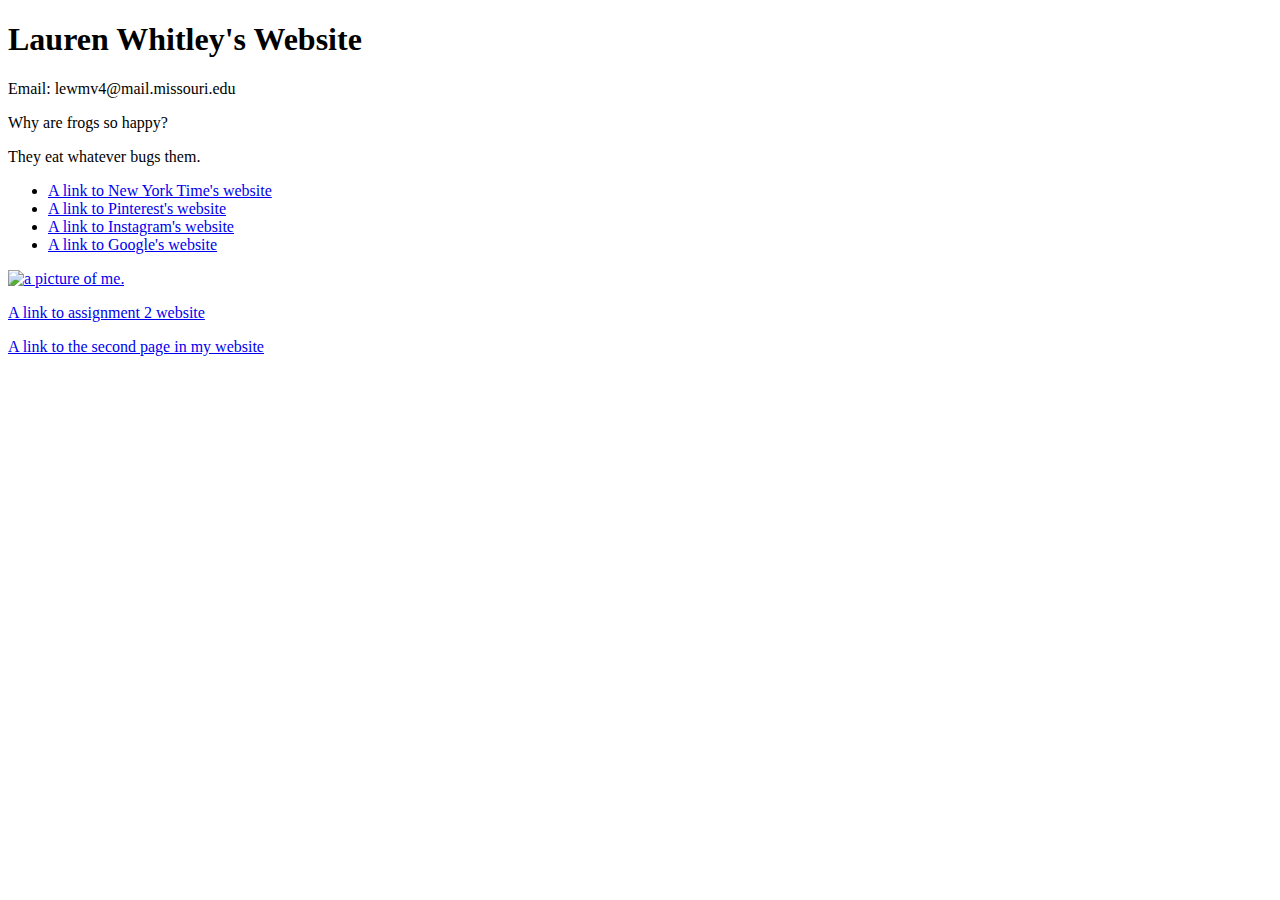
==== index.html @ 168834a6 "added style sheet and centered text" ====
<!DOCTYPE html PUBLIC "-//W3C//DTD XHTML 1.0 Transitional//EN"
   "http://www.w3.org/TR/xhtml1/DTD/xhtml1-transitional.dtd">

<html xmlns="http://www.w3.org/1999/xhtml">

<head>
	<title>	Lauren's awesome website </title>
	<meta http-equiv="content-type"
		content="text/html;charset=utf-8" />
    <link rel="mystylesheet" type="text/css" href="mystylesheet.css">
</head>

<body>

  <div id="container">
<!--This is a comment. It won't show up in your browser, only in the page source-->
  <h1>Lauren Whitley's Website</h1>
	<p>Email: lewmv4@mail.missouri.edu</p>

  <p>Why are frogs so happy?</p>
  <p>They eat whatever bugs them.</p>

  <ul>
      <li><a href="http://www.newyorktimes.com">A link to New York Time's website</a></li>
      <li><a href="http://www.pinterest.com">A link to Pinterest's website</a></li>
      <li><a href="http://www.instagram.com">A link to Instagram's website</a></li>
      <li><a href="http://www.google.com">A link to Google's website</a></li>

  </ul>

  <a href="mailto:lewmv4@mail.missouri.edu">
    <img src="picofme.jpg" alt="a picture of me." title="Picture of Lauren" width="300px"/>
  </a>

  <p><a href="https://j4502-ss17.github.io/laurenwhitley/">A link to assignment 2 website</a></p>
  <p><a href="index2.html">A link to the second page in my website</a></p>

</body>
</div>

</html>
---- mystylesheet.css ----
/*styles go here*/

  #container {
    width:95%;
    margin-top: 0;
    margin-right: auto;
    margin-bottom: 0;
    margin-left: auto;
  }

h1 {
  color: #fff
}
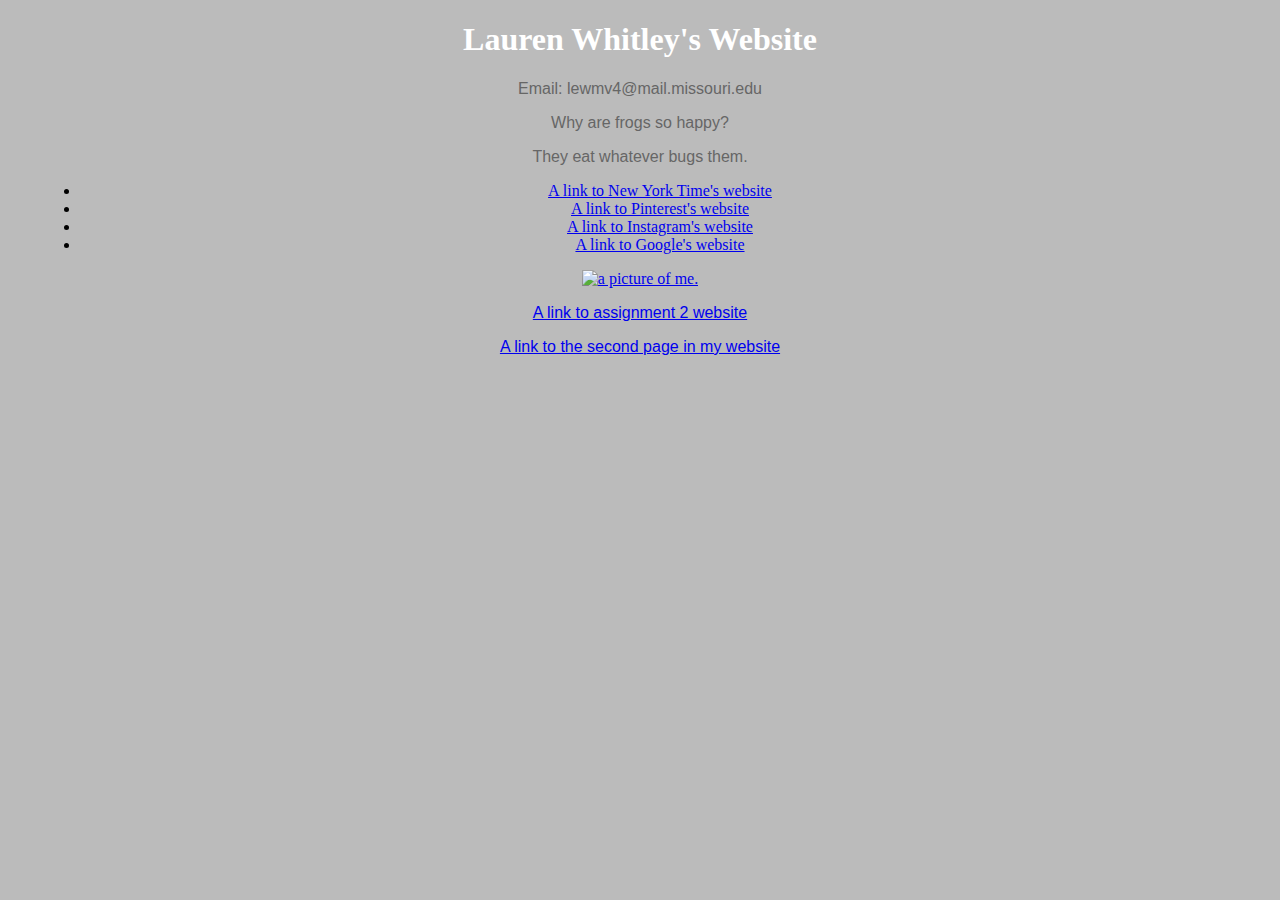
==== commit 54a60ddc: "update site with style sheet" ====
--- a/index.html
+++ b/index.html
@@ -7,7 +7,7 @@
 	<title>	Lauren's awesome website </title>
 	<meta http-equiv="content-type"
 		content="text/html;charset=utf-8" />
-    <link rel="mystylesheet" type="text/css" href="mystylesheet.css">
+    <link rel="stylesheet" type="text/css" href="stylesheet.css">
 </head>
 
 <body>
@@ -36,6 +36,7 @@
   <p><a href="index2.html">A link to the second page in my website</a></p>
 
 </body>
+
 </div>
 
 </html>
--- a/stylesheet.css
+++ b/stylesheet.css
@@ -0,0 +1,49 @@
+/*styles go here*/
+
+  #container {
+    width:95%;
+    margin-top: 0;
+    margin-right: auto;
+    margin-bottom: 0;
+    margin-left: auto;
+    text-align: center;
+  }
+
+h1 {
+  color: #fff
+}
+
+p {
+  color: #666666;
+  font-family: Helvetica, Arial, sans-serif;
+}
+
+h1 {
+  font-family: Georgia, "Times New Roman", serif;
+}
+
+body {
+  background-color: #bbbbbb;
+}
+
+#nav a:link, #nav a:visited {
+  display: block;
+  color: #ffffff;
+  background-color: #98bf21;
+  font-weight: bold;
+  text-align: center;
+  text-decoration: none;
+  padding: 4px;
+  font-family: Helvetica, Arial, "Times New Roman", sans-serif;
+
+  #nav {
+      padding: 0;
+  	list-style-type: none;
+  }
+
+  #nav li {
+      margin: 0;
+      padding: 0;
+  	border-bottom: 1px solid #ccc;
+  	text-decoration: none;
+  }
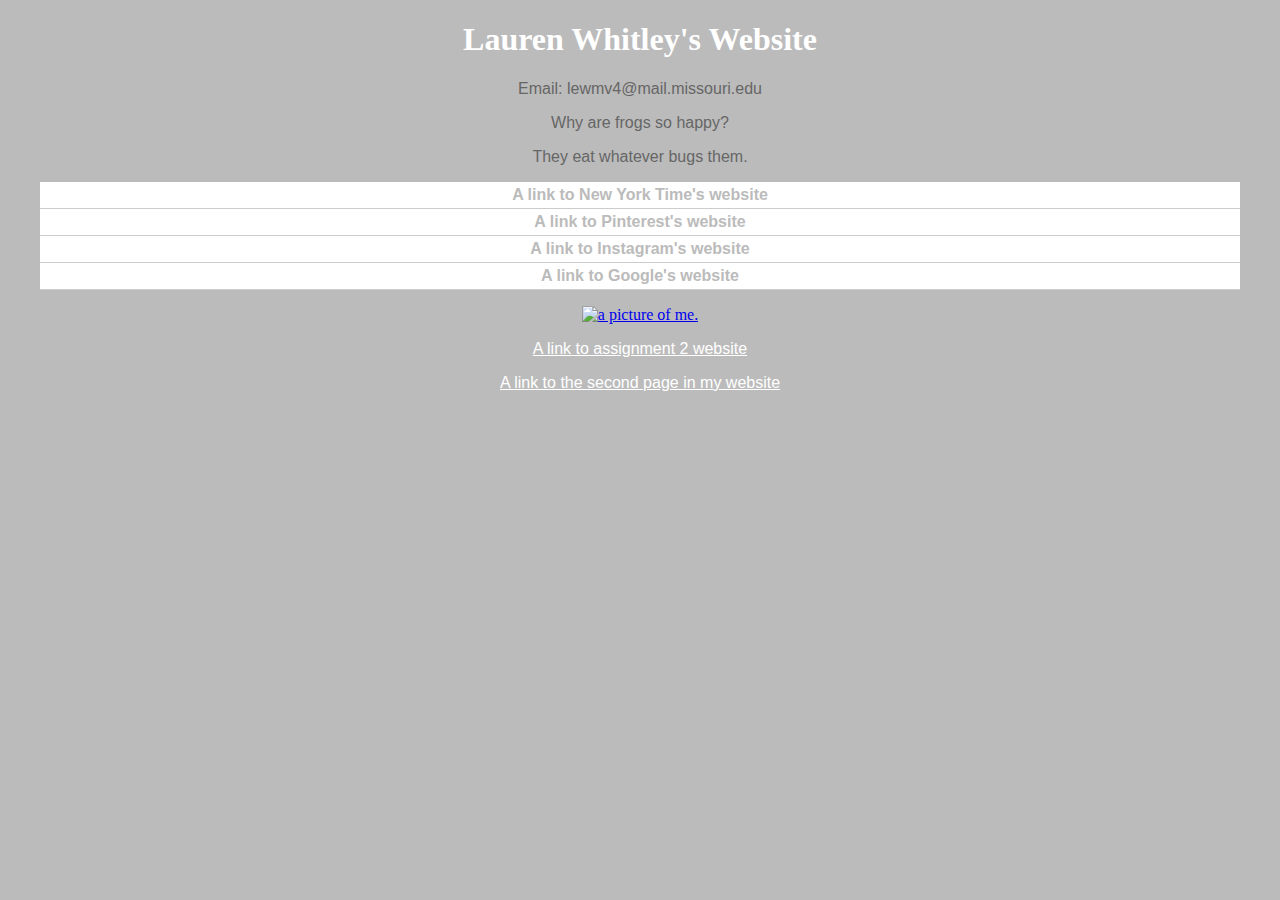
==== commit 7611c2b1: "finshed style sheet" ====
--- a/index.html
+++ b/index.html
@@ -20,7 +20,7 @@
   <p>Why are frogs so happy?</p>
   <p>They eat whatever bugs them.</p>
 
-  <ul>
+  <ul id="nav">
       <li><a href="http://www.newyorktimes.com">A link to New York Time's website</a></li>
       <li><a href="http://www.pinterest.com">A link to Pinterest's website</a></li>
       <li><a href="http://www.instagram.com">A link to Instagram's website</a></li>
@@ -32,8 +32,8 @@
     <img src="picofme.jpg" alt="a picture of me." title="Picture of Lauren" width="300px"/>
   </a>
 
-  <p><a href="https://j4502-ss17.github.io/laurenwhitley/">A link to assignment 2 website</a></p>
-  <p><a href="index2.html">A link to the second page in my website</a></p>
+  <p><a id="link" href="https://j4502-ss17.github.io/laurenwhitley/">A link to assignment 2 website</a></p>
+  <p><a id="link" href="index2.html">A link to the second page in my website</a></p>
 
 </body>
 
--- a/stylesheet.css
+++ b/stylesheet.css
@@ -7,6 +7,10 @@
     margin-bottom: 0;
     margin-left: auto;
     text-align: center;
+  }
+
+  img {
+    border: none;
   }
 
 h1 {
@@ -26,24 +30,37 @@
   background-color: #bbbbbb;
 }
 
-#nav a:link, #nav a:visited {
-  display: block;
-  color: #ffffff;
-  background-color: #98bf21;
+#link {
+  color: #fff
+}
+
+#nav {
+    padding: 0;
+	list-style-type: none;
+}
+
+#nav li {
+    margin: 0;
+    padding: 0;
+	border-bottom: 1px solid #ccc;
+	text-decoration: none;
+}
+
+#nav a:hover, a:active {
+    background-color: #fff;
+}
+
+#nav {
+  padding: 0;
+  list-style-type: none;
+}
+
+#nav a:link, a:visited {display:block;
+  color: #bbb;
+  background-color: #fff;
   font-weight: bold;
-  text-align: center;
+  text-align:center;
   text-decoration: none;
   padding: 4px;
-  font-family: Helvetica, Arial, "Times New Roman", sans-serif;
-
-  #nav {
-      padding: 0;
-  	list-style-type: none;
-  }
-
-  #nav li {
-      margin: 0;
-      padding: 0;
-  	border-bottom: 1px solid #ccc;
-  	text-decoration: none;
-  }
+  font-family: Helvetica, Arial, sans-serif;}
+	
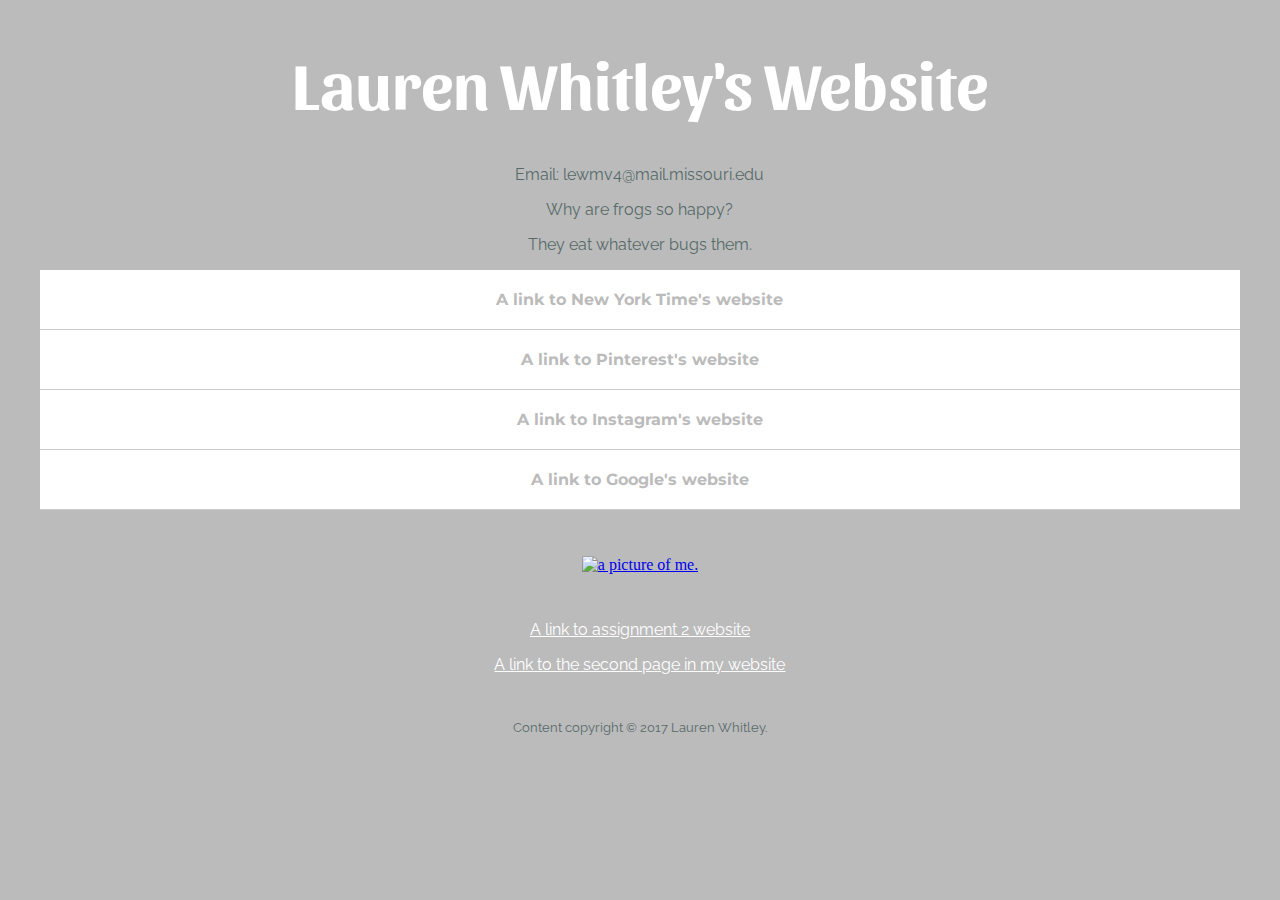
==== commit 4c33ae54: "update font, color and added footer" ====
--- a/index.html
+++ b/index.html
@@ -7,6 +7,7 @@
 	<title>	Lauren's awesome website </title>
 	<meta http-equiv="content-type"
 		content="text/html;charset=utf-8" />
+    <link href="https://fonts.googleapis.com/css?family=Montserrat|Raleway:500|Sansita:700" rel="stylesheet">
     <link rel="stylesheet" type="text/css" href="stylesheet.css">
 </head>
 
@@ -15,10 +16,11 @@
   <div id="container">
 <!--This is a comment. It won't show up in your browser, only in the page source-->
   <h1>Lauren Whitley's Website</h1>
-	<p>Email: lewmv4@mail.missouri.edu</p>
 
+  <p>Email: lewmv4@mail.missouri.edu</p>
   <p>Why are frogs so happy?</p>
   <p>They eat whatever bugs them.</p>
+
 
   <ul id="nav">
       <li><a href="http://www.newyorktimes.com">A link to New York Time's website</a></li>
@@ -37,6 +39,8 @@
 
 </body>
 
+<p id="footer">Content copyright &copy; 2017 Lauren Whitley.</p>
+
 </div>
 
 </html>
--- a/stylesheet.css
+++ b/stylesheet.css
@@ -11,6 +11,8 @@
 
   img {
     border: none;
+    padding-top: 30px;
+    padding-bottom: 30px;
   }
 
 h1 {
@@ -18,12 +20,13 @@
 }
 
 p {
-  color: #666666;
-  font-family: Helvetica, Arial, sans-serif;
+  color: #566a68;
+  font-family: "Raleway", sans-serif;
 }
 
 h1 {
-  font-family: Georgia, "Times New Roman", serif;
+  font-family: "Sansita", sans-serif;
+  font-size: 65px;
 }
 
 body {
@@ -48,6 +51,7 @@
 
 #nav a:hover, a:active {
     background-color: #fff;
+    color: #fff
 }
 
 #nav {
@@ -61,6 +65,13 @@
   font-weight: bold;
   text-align:center;
   text-decoration: none;
-  padding: 4px;
-  font-family: Helvetica, Arial, sans-serif;}
-	
+  padding: 20px;
+  font-family: "Montserrat", sans-serif;}
+
+  #footer {
+      color: #566a68;
+      font-family: "Raleway", sans-serif;;
+      font-size: .8em;
+      padding-top: 30px;
+      border-top: : 1px solid black;
+  }
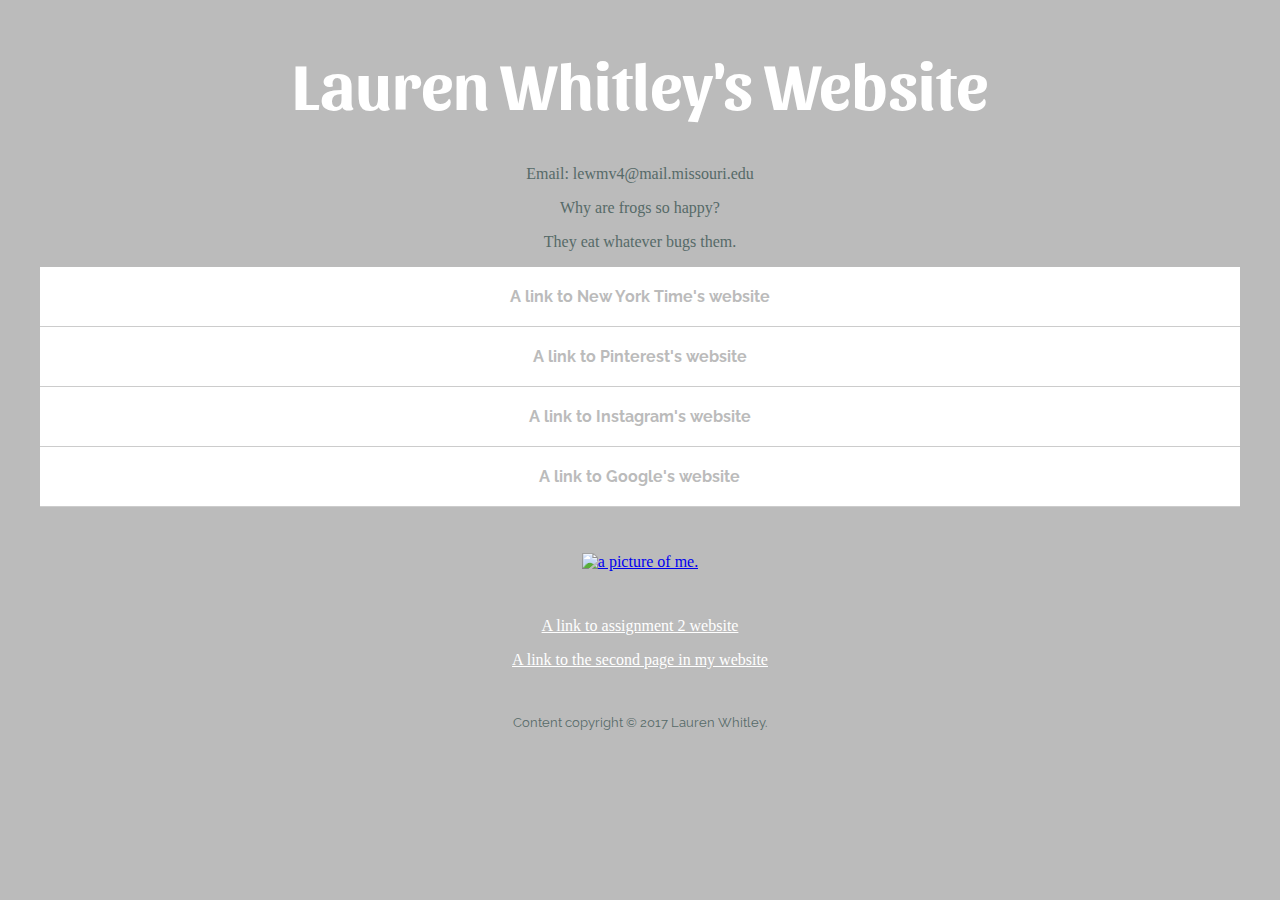
==== commit 19de53ac: "added serif" ====
--- a/index.html
+++ b/index.html
@@ -7,7 +7,7 @@
 	<title>	Lauren's awesome website </title>
 	<meta http-equiv="content-type"
 		content="text/html;charset=utf-8" />
-    <link href="https://fonts.googleapis.com/css?family=Montserrat|Raleway:500|Sansita:700" rel="stylesheet">
+  <link href="https://fonts.googleapis.com/css?family=Montserrat|Raleway:500|Roboto+Slab|Sansita:700" rel="stylesheet">
     <link rel="stylesheet" type="text/css" href="stylesheet.css">
 </head>
 
--- a/stylesheet.css
+++ b/stylesheet.css
@@ -21,7 +21,7 @@
 
 p {
   color: #566a68;
-  font-family: "Raleway", sans-serif;
+  font-family: "Roboto+Slab", serif;
 }
 
 h1 {
@@ -66,7 +66,7 @@
   text-align:center;
   text-decoration: none;
   padding: 20px;
-  font-family: "Montserrat", sans-serif;}
+  font-family: "Raleway", sans-serif;}
 
   #footer {
       color: #566a68;
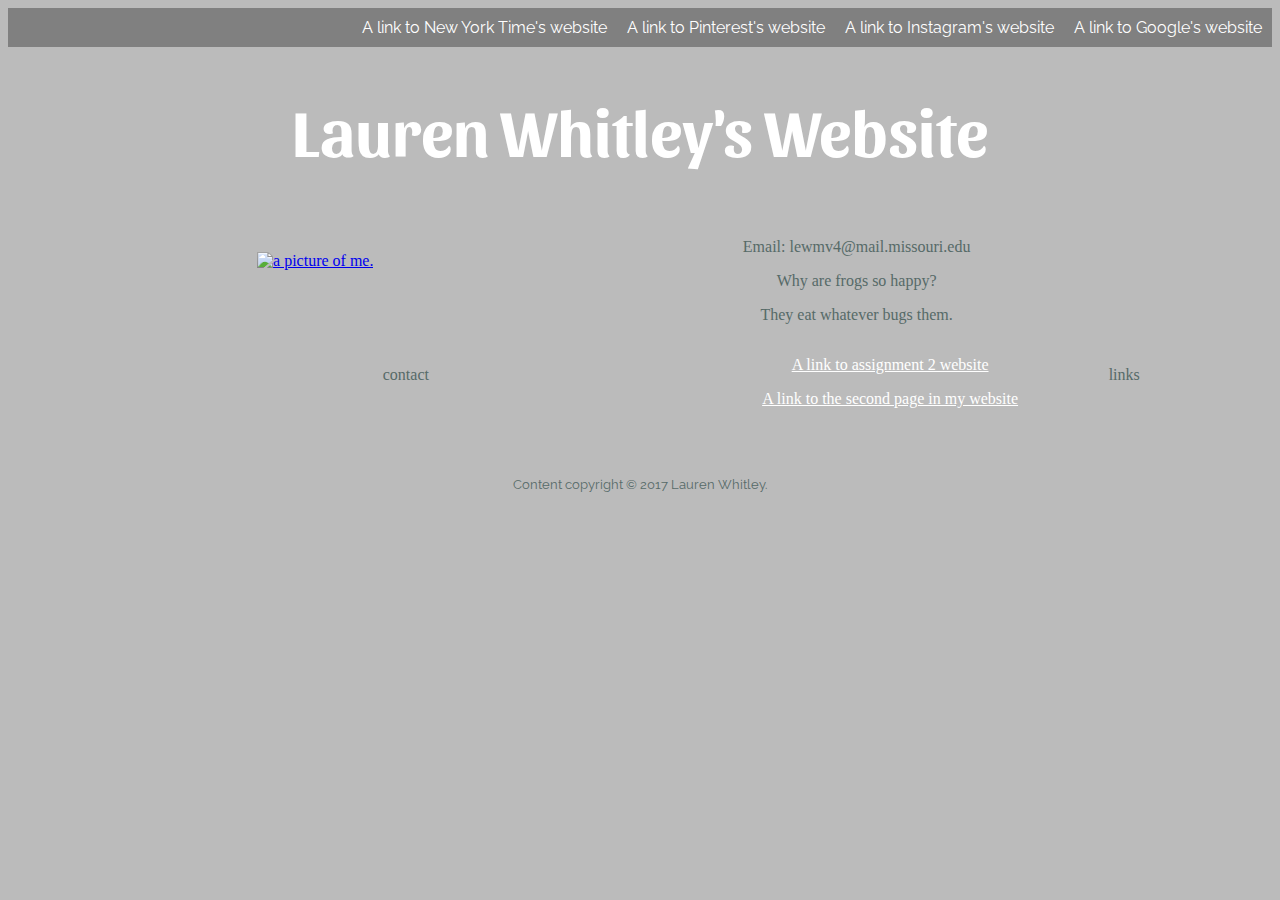
==== commit 46f83199: "flex box assignment fixes" ====
--- a/index.html
+++ b/index.html
@@ -11,35 +11,48 @@
     <link rel="stylesheet" type="text/css" href="stylesheet.css">
 </head>
 
+
 <body>
-
-  <div id="container">
-<!--This is a comment. It won't show up in your browser, only in the page source-->
-  <h1>Lauren Whitley's Website</h1>
-
-  <p>Email: lewmv4@mail.missouri.edu</p>
-  <p>Why are frogs so happy?</p>
-  <p>They eat whatever bugs them.</p>
-
-
-  <ul id="nav">
+  <nav>
+    <ul class="navigation">
       <li><a href="http://www.newyorktimes.com">A link to New York Time's website</a></li>
       <li><a href="http://www.pinterest.com">A link to Pinterest's website</a></li>
       <li><a href="http://www.instagram.com">A link to Instagram's website</a></li>
       <li><a href="http://www.google.com">A link to Google's website</a></li>
+    </ul>
+  </nav>
 
-  </ul>
 
-  <a href="mailto:lewmv4@mail.missouri.edu">
-    <img src="picofme.jpg" alt="a picture of me." title="Picture of Lauren" width="300px"/>
-  </a>
+  <div id="container">
+    <h1>Lauren Whitley's Website</h1>
+    <article>
+      <div class="image">
+        <a href="mailto:lewmv4@mail.missouri.edu">
+          <img src="picofme.jpg" alt="a picture of me." title="Picture of Lauren" width="300px"/>
+        </a>
+      </div>
+      <div class="contact">
+        <p class="first">
+        <p>Email: lewmv4@mail.missouri.edu</p>
+        <p>Why are frogs so happy?</p>
+        <p>They eat whatever bugs them.</p>
+      </div>
+      <div class="links">
+        <p><a id="link" href="https://j4502-ss17.github.io/laurenwhitley/">A link to assignment 2 website</a></p>
+        <p><a id="link" href="index2.html">A link to the second page in my website</a></p>
+      </div>
+      <aside class="contact">
+        <p>contact</p>
+      </aside>
+      <aside class="links">
+        <p>links</p>
+      </aside>
+          <footer>
+		      <p id="footer">Content copyright &copy; 2017 Lauren Whitley.</p>
+	       </footer>
+    </body>
 
-  <p><a id="link" href="https://j4502-ss17.github.io/laurenwhitley/">A link to assignment 2 website</a></p>
-  <p><a id="link" href="index2.html">A link to the second page in my website</a></p>
 
-</body>
-
-<p id="footer">Content copyright &copy; 2017 Lauren Whitley.</p>
 
 </div>
 
--- a/stylesheet.css
+++ b/stylesheet.css
@@ -1,4 +1,5 @@
 /*styles go here*/
+
 
   #container {
     width:95%;
@@ -51,7 +52,7 @@
 
 #nav a:hover, a:active {
     background-color: #fff;
-    color: #fff
+    color: #ddd
 }
 
 #nav {
@@ -73,5 +74,107 @@
       font-family: "Raleway", sans-serif;;
       font-size: .8em;
       padding-top: 30px;
-      border-top: : 1px solid black;
   }
+
+/*navigation styles*/
+
+  .navigation{
+  	list-style: none;
+  	margin: 0;
+    color: #bbb;
+  	background:gray;
+    font-family: "Raleway", sans-serif;
+    padding: 0;
+    display: flex;
+  	flex-flow: column;
+  }
+
+  .navigation a {
+  	text-decoration: none;
+  	display: block;
+  	color: white;
+      text-align:center;
+      padding: 10px;
+      border-bottom:1px solid black;
+  }
+
+  .navigation li:last-of-type a{
+    border-bottom: none;
+  }
+
+  /*Setting up flexible boxes*/
+
+  .wrapper {
+      display: flex;
+      flex-flow: row wrap;
+  }
+
+  header, article, aside, footer {
+    flex: 1 100%;
+    padding: 10px;
+  }
+
+/*styles that activate when larger than 800 px*/
+
+  @media (min-width:800px) {
+
+      .navigation {
+          flex-flow: row wrap;
+          justify-content: flex-end;
+      }
+
+      .navigation a {
+          border: none;
+      }
+
+      .navigation a:hover {
+      	background: black;
+      }
+
+
+
+      aside {
+        flex: 1 auto;
+    }
+
+    article {
+		flex: 3 0px;
+	}
+
+    .contact {
+        order: 1;
+    }
+
+    article {
+        order: 2;
+    }
+
+    .links {
+        order: 3;
+    }
+
+    footer {
+        order: 4;
+    }
+
+
+    article {
+      display: flex;
+      flex-flow: row;
+      flex-wrap: wrap;
+  }
+
+
+  .image {
+      width: 45%;
+      margin-right: 10px;
+  }
+
+  .contact {
+      width: 45%;
+  }
+
+  .first {
+      margin-top: 0;
+  }
+}
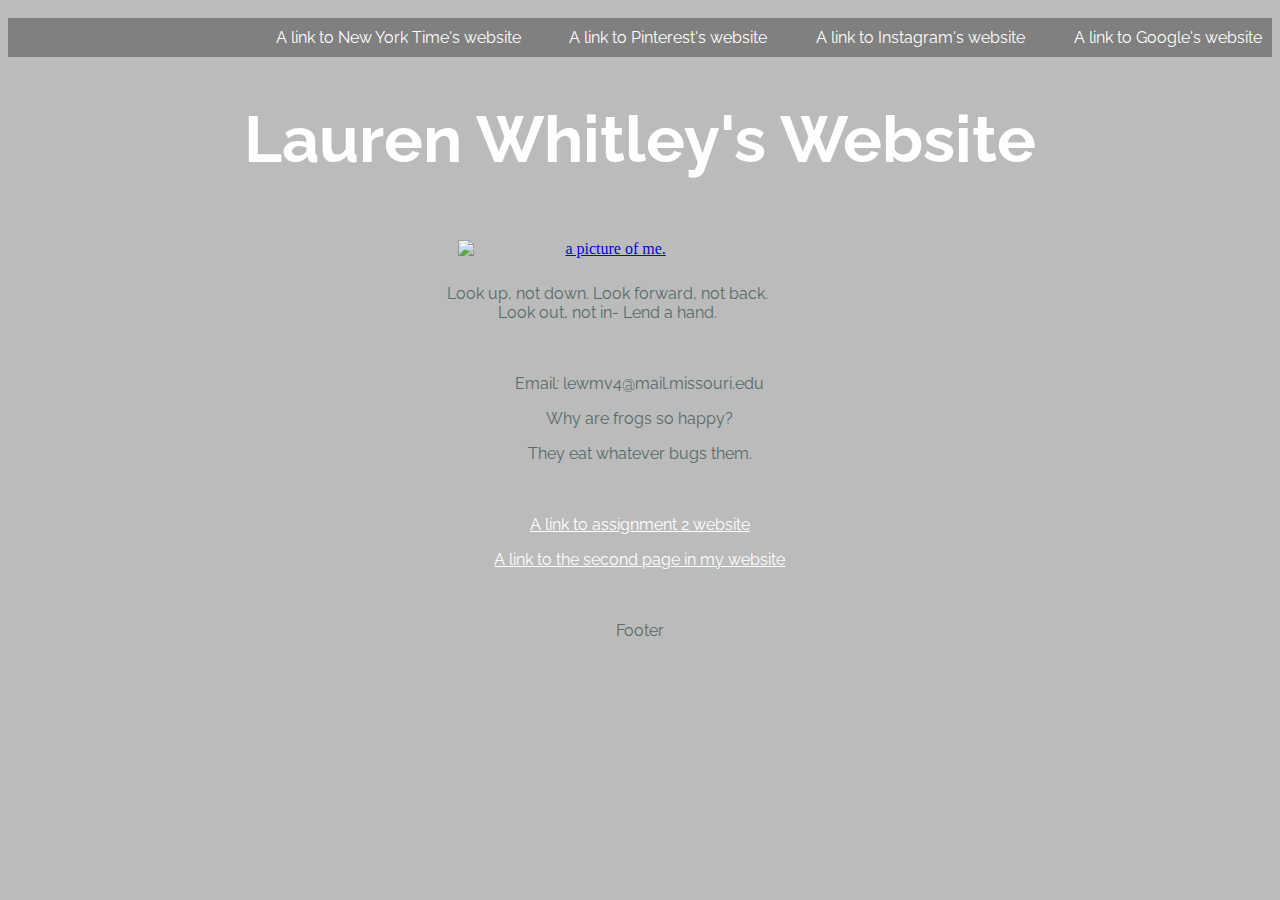
==== commit 5720f760: "Responsive assignment" ====
--- a/index.html
+++ b/index.html
@@ -10,9 +10,11 @@
   <link href="https://fonts.googleapis.com/css?family=Montserrat|Raleway:500|Roboto+Slab|Sansita:700" rel="stylesheet">
     <link rel="stylesheet" type="text/css" href="stylesheet.css">
 </head>
+<body>
+  <div id="bar">
+        <a href="index.html"><img class="logo" src="img/logo.jpg" alt="logo"/></a>
+    </div><!-- end bar div -->
 
-
-<body>
   <nav>
     <ul class="navigation">
       <li><a href="http://www.newyorktimes.com">A link to New York Time's website</a></li>
@@ -23,7 +25,7 @@
   </nav>
 
 
-  <div id="container">
+  <div id="wrapper">
     <h1>Lauren Whitley's Website</h1>
     <article>
       <div class="image">
@@ -31,29 +33,26 @@
           <img src="picofme.jpg" alt="a picture of me." title="Picture of Lauren" width="300px"/>
         </a>
       </div>
-      <div class="contact">
-        <p class="first">
-        <p>Email: lewmv4@mail.missouri.edu</p>
-        <p>Why are frogs so happy?</p>
-        <p>They eat whatever bugs them.</p>
-      </div>
-      <div class="links">
-        <p><a id="link" href="https://j4502-ss17.github.io/laurenwhitley/">A link to assignment 2 website</a></p>
+      <div class="poem">
+      <p> Look up, not down. Look forward, not back. Look out, not in- Lend a hand.</p>
+    </div>
+    </article>
+
+      <aside class="aside-1">
+            <p>Email: lewmv4@mail.missouri.edu</p>
+            <p>Why are frogs so happy?</p>
+            <p>They eat whatever bugs them.</p>
+          </p>
+	    </aside>
+    <aside class="aside-2">
+		    <p><a id="link" href="https://j4502-ss17.github.io/laurenwhitley/">A link to assignment 2 website</a></p>
         <p><a id="link" href="index2.html">A link to the second page in my website</a></p>
-      </div>
-      <aside class="contact">
-        <p>contact</p>
-      </aside>
-      <aside class="links">
-        <p>links</p>
-      </aside>
-          <footer>
-		      <p id="footer">Content copyright &copy; 2017 Lauren Whitley.</p>
-	       </footer>
-    </body>
+	  </aside>
 
+    <footer>
+		<p>Footer</p>
+	</footer>
+  </div>
 
-
-</div>
-
+</body>
 </html>
--- a/stylesheet.css
+++ b/stylesheet.css
@@ -1,7 +1,7 @@
 /*styles go here*/
 
 
-  #container {
+  #wrapper {
     width:95%;
     margin-top: 0;
     margin-right: auto;
@@ -12,8 +12,8 @@
 
   img {
     border: none;
-    padding-top: 30px;
-    padding-bottom: 30px;
+    padding-top: 10px;
+    padding-bottom: 10px;
   }
 
 h1 {
@@ -22,11 +22,11 @@
 
 p {
   color: #566a68;
-  font-family: "Roboto+Slab", serif;
+  font-family: "Raleway", serif;
 }
 
 h1 {
-  font-family: "Sansita", sans-serif;
+  font-family: "Raleway", sans-serif;
   font-size: 65px;
 }
 
@@ -93,9 +93,9 @@
   	text-decoration: none;
   	display: block;
   	color: white;
-      text-align:center;
-      padding: 10px;
-      border-bottom:1px solid black;
+    text-align:center;
+    padding: 10px;
+    border-bottom:1px solid black;
   }
 
   .navigation li:last-of-type a{
@@ -114,9 +114,34 @@
     padding: 10px;
   }
 
+  img {
+    display: none;
+}
+
+.logo{
+  width: 10vh;
+  display: block;
+  justify-content: center;
+}
+
+/*styles that activate when larger than 600 px*/
+@media screen and (min-width: 600px) {
+
+    #wrapper {
+        width: 100%;
+    }
+
+    img {
+        display: block;
+    }
+
+    .logo {
+      display: none;
+    }
+}
+
 /*styles that activate when larger than 800 px*/
-
-  @media (min-width:800px) {
+@media screen and (min-width: 800px) {
 
       .navigation {
           flex-flow: row wrap;
@@ -131,17 +156,15 @@
       	background: black;
       }
 
-
-
       aside {
         flex: 1 auto;
-    }
+      }
 
     article {
-		flex: 3 0px;
-	}
-
-    .contact {
+		    flex: 3 0px;
+	     }
+
+    .aside-1 {
         order: 1;
     }
 
@@ -149,32 +172,47 @@
         order: 2;
     }
 
-    .links {
+    .aside-2 {
         order: 3;
     }
 
     footer {
         order: 4;
     }
+
 
 
     article {
       display: flex;
       flex-flow: row;
       flex-wrap: wrap;
-  }
-
-
-  .image {
-      width: 45%;
-      margin-right: 10px;
-  }
-
-  .contact {
-      width: 45%;
-  }
-
-  .first {
-      margin-top: 0;
-  }
-}
+      justify-content: center;
+  }
+
+  #wrapper {
+    width: 70%;
+    max-width: 60em;
+}
+
+  #bar {
+    padding: 5px;
+    width: 100%;
+}
+  article {
+    max-width: 40em;
+    margin-left: 5em;
+  }
+
+  nav ul {
+    justify-content: flex-end;
+  }
+
+  nav ul li {
+    margin-left: 1.8em;
+  }
+
+  .poem{
+    max-width: 55%;
+    justify-content: center;
+  }
+  }
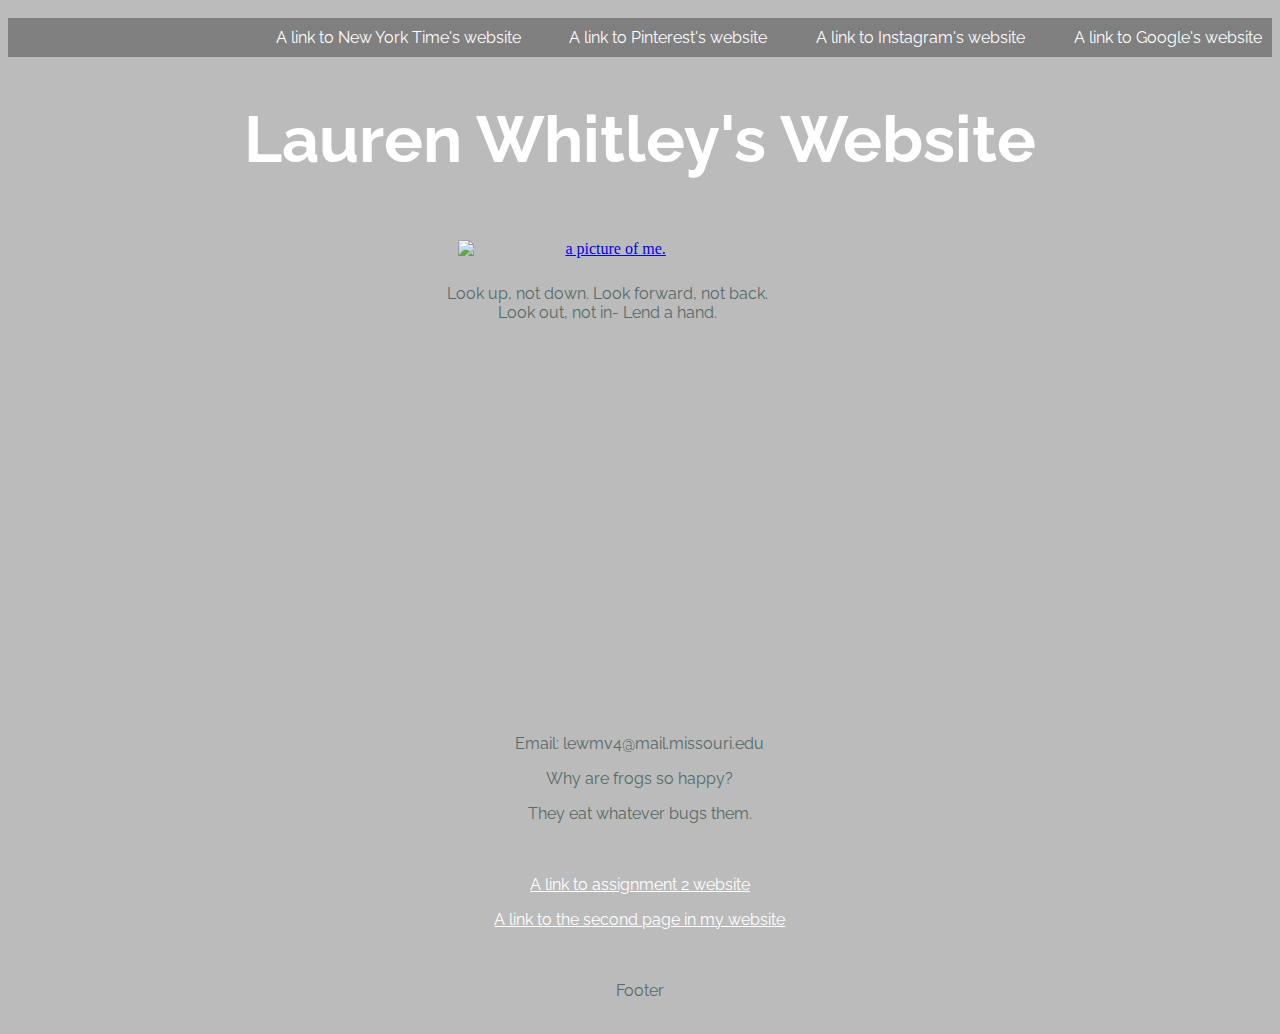
==== commit 11b4c69c: "Included map" ====
--- a/index.html
+++ b/index.html
@@ -38,6 +38,13 @@
     </div>
     </article>
 
+      <iframe
+      frameborder="0"
+      width="640"
+      height="360"
+      style="border: 0"
+      src="https://maps.google.com/maps?layer=c&panoid=FLJrWCvF8nuZp8St1diNNA&ie=UTF8&source=embed&output=svembed&cbp=13%2C229%2C%2C0%2C-5.9" allowfullscreen=true></iframe>
+
       <aside class="aside-1">
             <p>Email: lewmv4@mail.missouri.edu</p>
             <p>Why are frogs so happy?</p>
